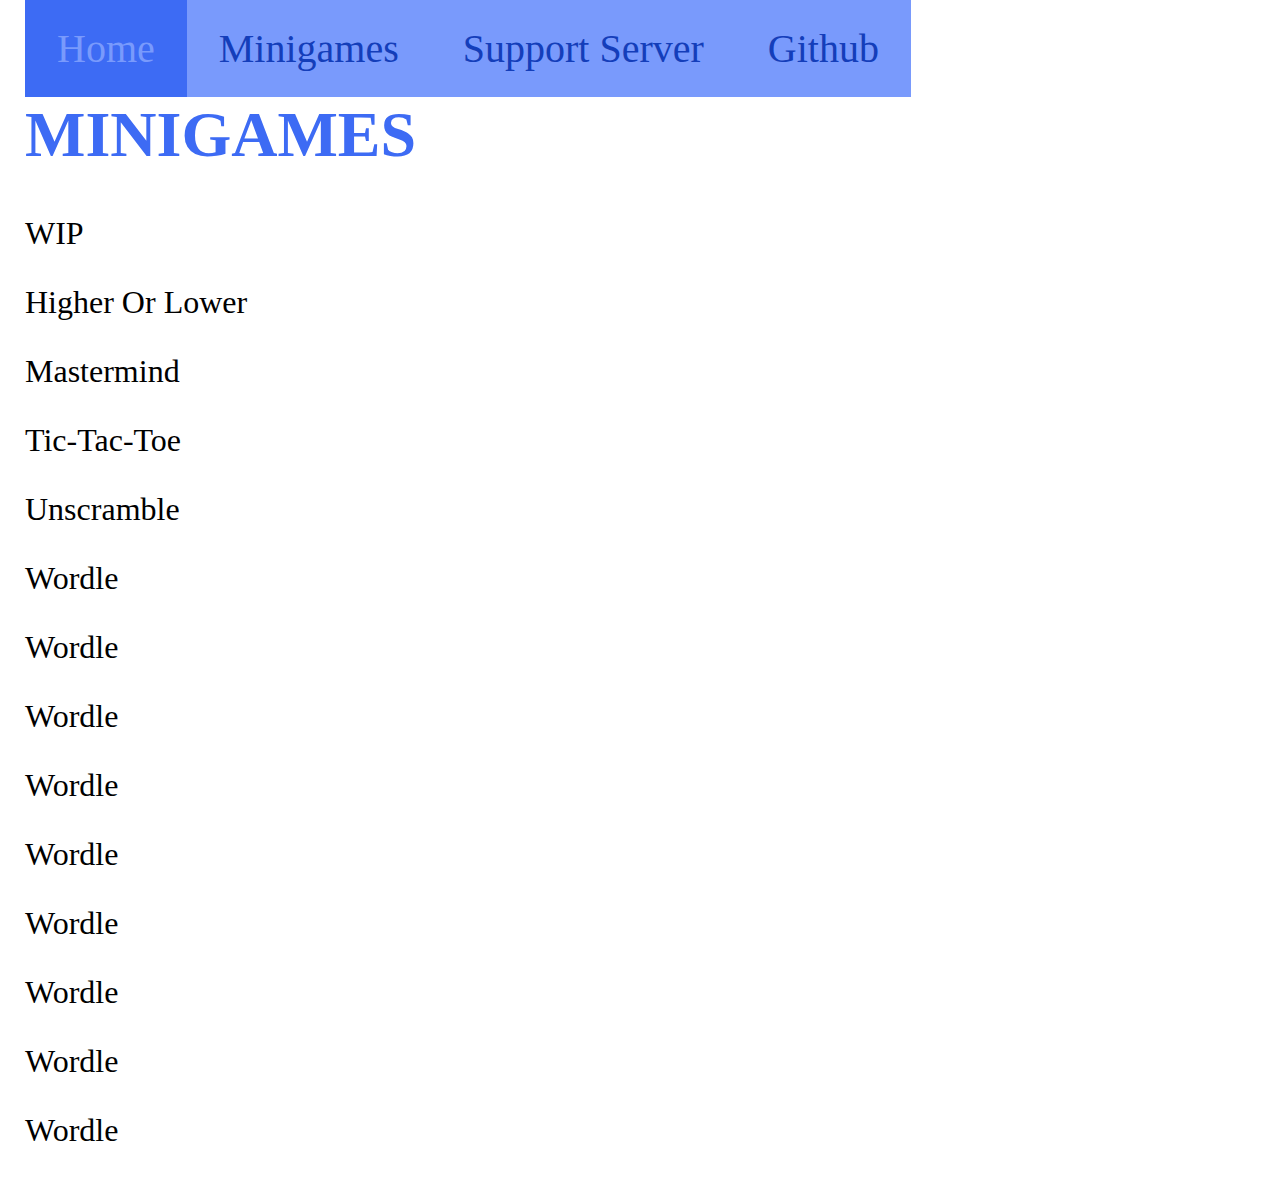
==== website/index.html @ 28f83af8 "Add minigames list and icons" ====
<!DOCTYPE html>
<html>
<head>
    <title>Minigames</title>
    <meta charset="UTF-8">
    <meta name="author" content="adex720">
    <link rel="stylesheet" href="resources/styles/styles.css">
</head>
<body style="margin: 0 20">
<div class="topnav" id="home">
    <a class="active" href="">Home</a>
    <a href="minigames">Minigames</a>
    <a href="https://discord.gg/u2f6N7mvek">Support Server</a>
    <a href="https://github.com/adex720/Minigames">Github</a>
</div>

<div class="belownav"></div>
<div class="info">
    <h1>MINIGAMES</h1>
    <p>WIP</p>
    <p>Higher Or Lower</p>
    <p>Mastermind</p>
    <p>Tic-Tac-Toe</p>
    <p>Unscramble</p>
    <p>Wordle</p>
    <p>Wordle</p>
    <p>Wordle</p>
    <p>Wordle</p>
    <p>Wordle</p>
    <p>Wordle</p>
    <p>Wordle</p>
    <p>Wordle</p>
    <p>Wordle</p>
</div>
</body>
</html>
---- website/resources/styles/styles.css ----
:root {
    --darkestBlue: #143eba;
    --darkerBlue: #1d4ad1;
    --darkBlue: #2e5ce6;
    --blue: #3D6bf4;
    --lightBlue: #537aed;
    --lighterBlue: #658cff;
    --lightestBlue: #799afc;
}

body {
    margin: 0px 25px;
    font-size: 200%;
}

h1 {
    color: var(--blue);
}

h2 {
    color: var(--lightBlue);
    font-size: 2em;
}


.topnav {
  background-color: var(--lighterBlue);
  overflow: hidden;
  position: fixed;
  z-index: 99;
}

/* Style the links inside the navigation bar */
.topnav a {
  float: left;
  background-color: var(--lightestBlue);
  color: var(--darkestBlue);
  text-align: center;
  padding: 25px 32px;
  text-decoration: none;
  font-size: 40px;
}

/* Change the color of links on hover */
.topnav a:hover {
  background-color: var(--blue);
  color: #fff !important;
}

/* Add a color to the current link */
.topnav a.active {
  background-color: var(--blue);
  color: var(--lightestBlue);
}

.belownav {
  padding-top: 55px;
}


.minigames-list {
  font-size: 150%;
}


.minigames-list a { position:relative; }
.minigames-list a span { position:absolute; display:none; z-index:99; }
.minigames-list a:hover span { display:block; }
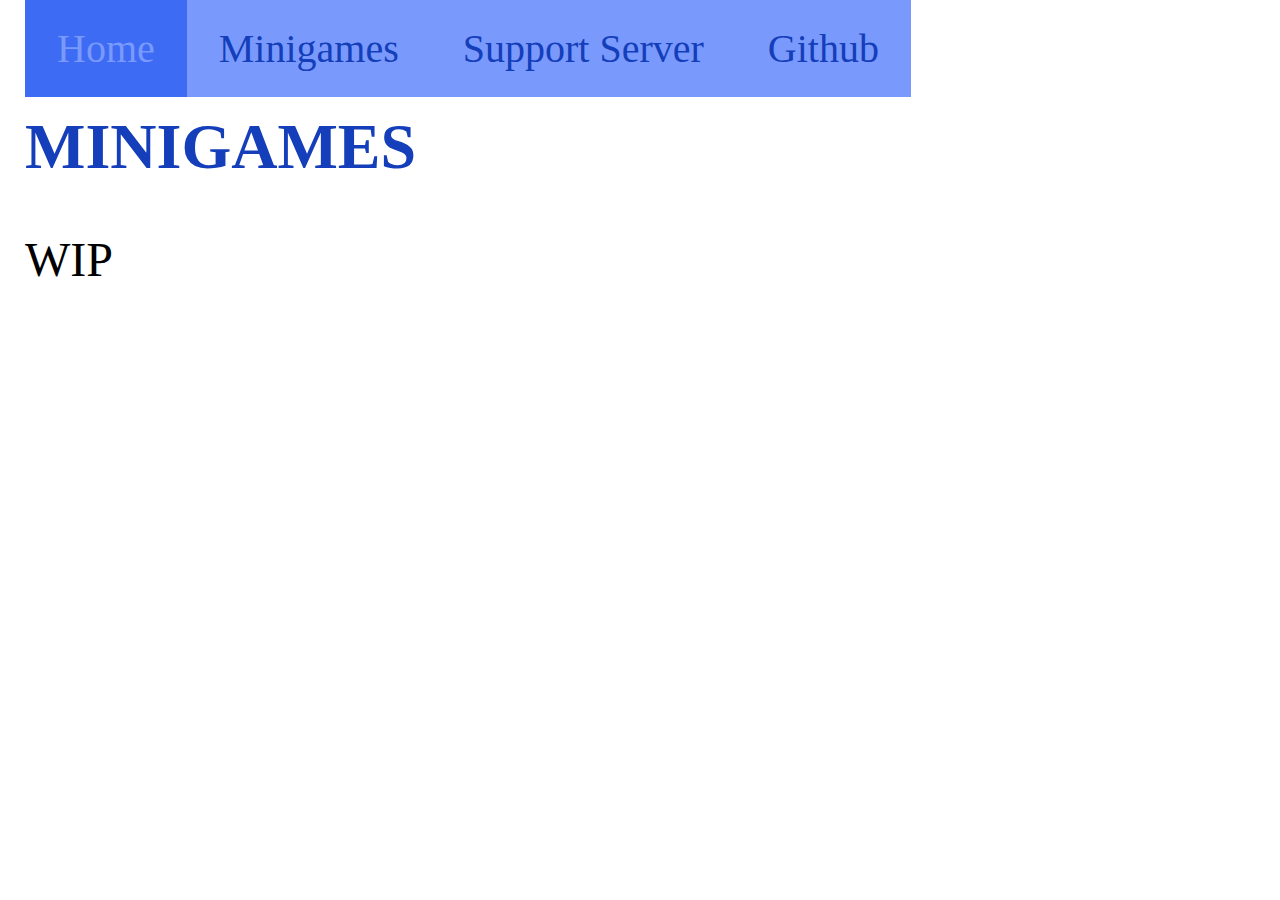
==== commit 4b5bc4ab: "Clean up main page" ====
--- a/website/index.html
+++ b/website/index.html
@@ -18,19 +18,6 @@
 <div class="info">
     <h1>MINIGAMES</h1>
     <p>WIP</p>
-    <p>Higher Or Lower</p>
-    <p>Mastermind</p>
-    <p>Tic-Tac-Toe</p>
-    <p>Unscramble</p>
-    <p>Wordle</p>
-    <p>Wordle</p>
-    <p>Wordle</p>
-    <p>Wordle</p>
-    <p>Wordle</p>
-    <p>Wordle</p>
-    <p>Wordle</p>
-    <p>Wordle</p>
-    <p>Wordle</p>
 </div>
 </body>
 </html>--- a/website/resources/styles/styles.css
+++ b/website/resources/styles/styles.css
@@ -8,18 +8,26 @@
     --lightestBlue: #799afc;
 }
 
+/* Make some text colored and all text larger */
 body {
     margin: 0px 25px;
     font-size: 200%;
 }
 
 h1 {
-    color: var(--blue);
+    color: var(--darkestBlue);
+    padding-top: 110px;
+    margin-top: 0px;
 }
 
 h2 {
-    color: var(--lightBlue);
-    font-size: 2em;
+    color: var(--darkerBlue);
+    font-size: 64px;
+    padding-top: 100px;
+}
+
+p {
+    font-size: 150%
 }
 
 
@@ -44,7 +52,7 @@
 /* Change the color of links on hover */
 .topnav a:hover {
   background-color: var(--blue);
-  color: #fff !important;
+  color: white !important;
 }
 
 /* Add a color to the current link */
@@ -53,16 +61,27 @@
   color: var(--lightestBlue);
 }
 
-.belownav {
-  padding-top: 55px;
+/* Add white maks on topnav to hide text on right of it */
+.topnav-mask {
+  position: fixed;
+  background-color: white;
+  color: white;
+  padding-right: 100vw;
+  padding-top: 96px;
+  z-index: 98;
 }
 
-
-.minigames-list {
-  font-size: 150%;
+/* Put minigame icon beneath name */
+.minigames-list a {
+  position:relative;
 }
 
+/* Put minigame icon beneath name */
+.minigames-list a span {
+  position:absolute; display:none; z-index:99;
+}
 
-.minigames-list a { position:relative; }
-.minigames-list a span { position:absolute; display:none; z-index:99; }
-.minigames-list a:hover span { display:block; }+/* Show image on hover */
+.minigames-list a:hover span {
+  display:block;
+}